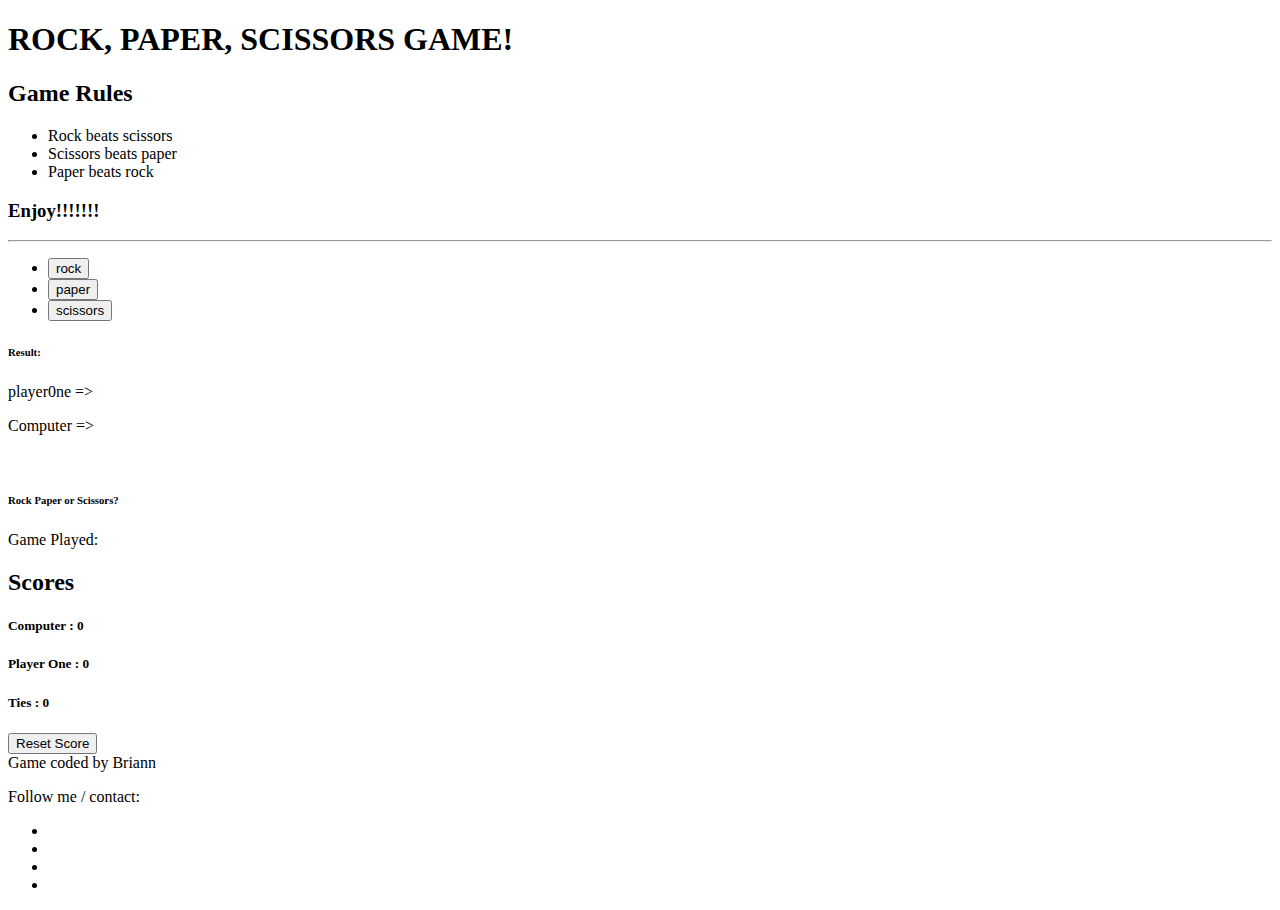
==== index.html @ 9b44d001 "Add files via upload" ====
<!DOCTYPE html>
<html lang="en">
<head>
    <meta charset="UTF-8">
    <meta name="viewport" content="width=device-width, initial-scale=1.0">
    <link rel="stylesheet" href="RPC.css">
    <!-- <link rel="stylesheet" href="https://cdnjs.cloudflare.com/ajax/libs/font-awesome/4.7.0/css/font-awesome.min.css"> -->
    <title>RPC GAME</title>
</head>
<body>
    <main>
        <section class="header">
            <h1>ROCK, PAPER, SCISSORS GAME!</h1>
        </section>
        <section class="instructions">
            <article>
                <h2>Game Rules</h2>
                <div>
                    <ul>
                        <li>Rock beats scissors</li>
                        <li>Scissors beats paper</li>
                        <li>Paper beats rock</li>
                    </ul>
                </div>
                <h3>Enjoy!!!!!!!</h3>
            </article>
        </section>
        <hr>
        <section class="buttons">
            <article class="btn">
                <ul>
                    <li><button class="choose">rock</button></li>
                    <li><button class="choose">paper</button></li>
                    <li><button class="choose">scissors</button></li> 
                </ul>
            </article>
            <section class="dashboard">
            <article class="results">
                <h6>Result:</h6>
                <p>player0ne => <span class="plchoice"></span></p>
                <p>Computer => <span class="cpchoice"></span></p>
                <br>
                <p><h6 class="outcome">Rock Paper or Scissors?</h6></p>
                <div class="played-css">
                    <p>Game Played:<span class="played"></span></p>
               </div>
            </article>
            <article class="scores">
                <h2>Scores</h2>
                <h5>Computer : <span class="computer-score">0</span></h5>
                <h5>Player One : <span class="player0ne-score">0</span> </h5>
                <h5>Ties : <span class="tie-score">0</span> </h5>
            </article>
        </section>
        <div style="display: flex; flex-wrap: wrap; justify-content: space-between;">
            <button class="quit">Reset Score</button>
            <span class="leader"></span>
        </div>
        
        </section>
    </main>
    <footer>
        <div>Game coded by Briann</div>
        <div class="footer"><p>Follow me / contact:</p>
            <ul>
                <li><a href="" class="fa fa-facebook"></a></li>
                <li><a href="" class="fa fa-instagram"></a></li>
                <li><a href="" class="fa fa-twitter"></a></li>
                <li><a href="" class="fa fa-github"></a></li>
            </ul>
        </div>
    </footer>
    <script src="RPC.js"></script>
</body>
</html>
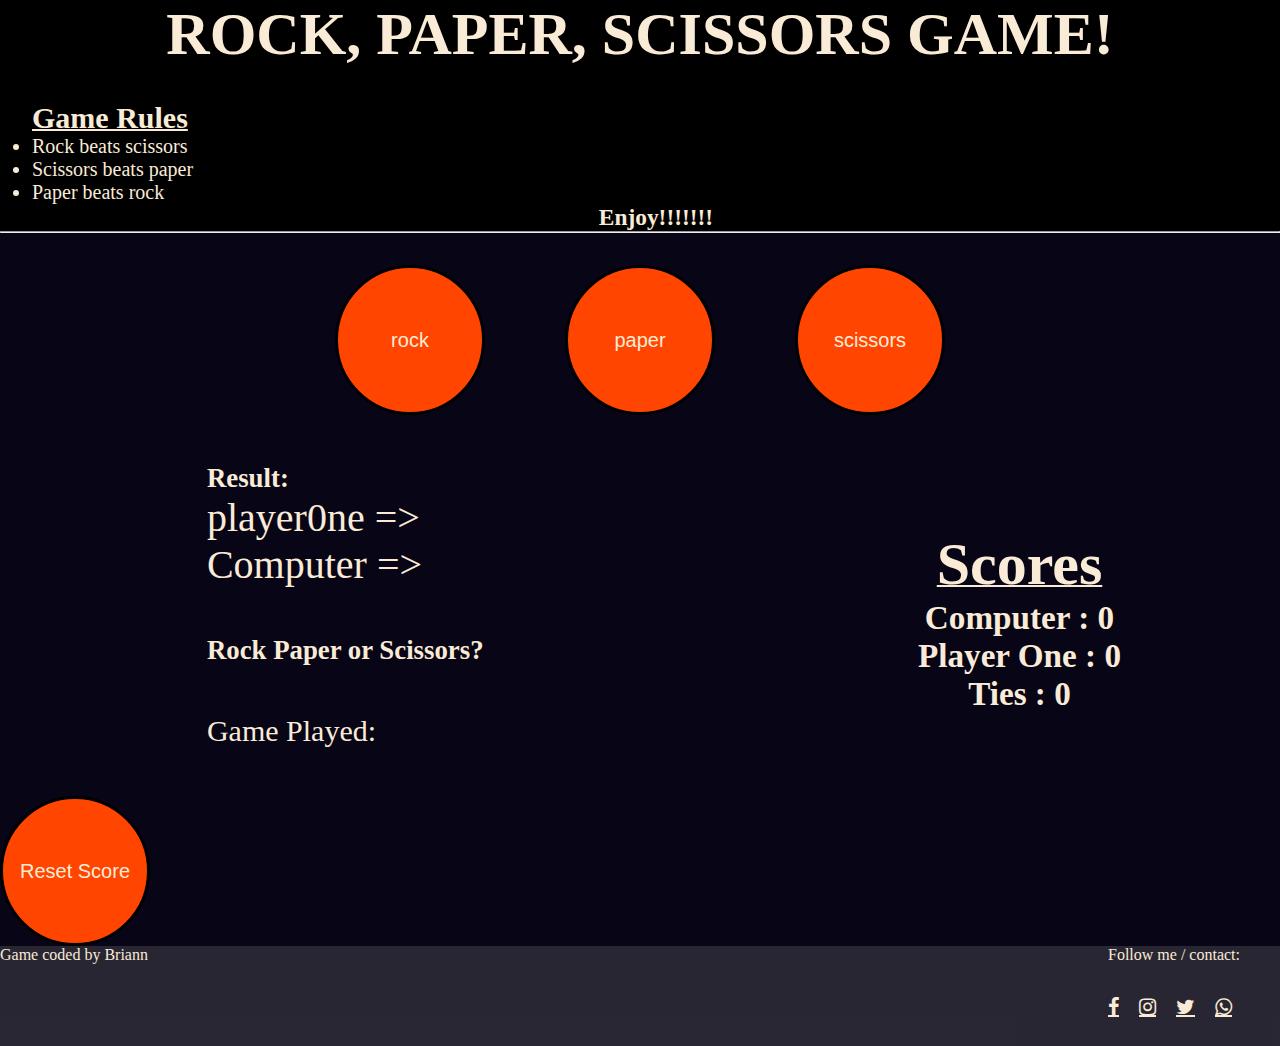
==== commit 25a70615: "Add files via upload" ====
--- a/index.html
+++ b/index.html
@@ -3,8 +3,8 @@
 <head>
     <meta charset="UTF-8">
     <meta name="viewport" content="width=device-width, initial-scale=1.0">
-    <link rel="stylesheet" href="RPC.css">
-    <!-- <link rel="stylesheet" href="https://cdnjs.cloudflare.com/ajax/libs/font-awesome/4.7.0/css/font-awesome.min.css"> -->
+    <link rel="stylesheet" href="style.css">
+    <link rel="stylesheet" href="https://cdnjs.cloudflare.com/ajax/libs/font-awesome/4.7.0/css/font-awesome.min.css">
     <title>RPC GAME</title>
 </head>
 <body>
@@ -63,13 +63,13 @@
         <div>Game coded by Briann</div>
         <div class="footer"><p>Follow me / contact:</p>
             <ul>
-                <li><a href="" class="fa fa-facebook"></a></li>
-                <li><a href="" class="fa fa-instagram"></a></li>
-                <li><a href="" class="fa fa-twitter"></a></li>
-                <li><a href="" class="fa fa-github"></a></li>
+                <li><a href="https://www.facebook.com/morio.kala" class="fa fa-facebook"></a></li>
+                <li><a href="https://instagram.com/briannjosh23?igshid=MzNlNGNkZWQ4Mg==" class="fa fa-instagram"></a></li>
+                <li><a href="https://twitter.com/briannaddyxx23?t=TsJX9eUE42nq3w-PloVBXA&s=09" class="fa fa-twitter"></a></li>
+                <li><a href="https://api.whatsapp.com/send?phone=+254768299380" class="fa fa-whatsapp"></a></li>
             </ul>
         </div>
     </footer>
-    <script src="RPC.js"></script>
+    <script src="main.js"></script>
 </body>
 </html>--- a/style.css
+++ b/style.css
@@ -0,0 +1,98 @@
+*{
+    margin: 0;
+    padding: 0;
+    box-sizing: border-box;
+    color: antiquewhite;
+}
+body{
+    background-color: rgb(8, 5, 22);
+    height: 100vh;
+}
+.header{
+    text-align: center;
+    font-size: 30px;
+    background-color: black;
+}
+h2{
+    text-decoration: 2px underline;
+}
+.instructions{
+    padding-top: 2rem;
+    padding-left: 2rem;
+    font-size: 20px;
+    background-color: black;
+}
+h3{
+    text-align: center;
+}
+.buttons{
+    padding-top: 2rem;
+}
+.btn ul{
+    list-style-type: none;
+    display: flex;
+    justify-content: center;
+    flex-wrap: wrap;
+    gap: 5rem;
+    
+}
+button{
+    background-color: orangered;
+    border: 3px solid black;
+    border-radius: 50%;
+    width: 150px;
+    height: 150px;
+    font-size: 20px;
+}
+button:hover{
+    color: lawngreen;
+}
+.scores{
+    padding-top: 2rem;
+    text-align: center;
+    font-size: 40px;
+}
+.dashboard{
+    display: flex;
+    justify-content: space-around;
+    align-items: center;
+    flex-wrap: wrap;
+}
+.results{
+    padding: 3rem;
+    font-size: 40px;
+}
+footer{
+    background-color: rgba(128, 128, 128, 0.274);
+    color: black;
+    display: flex;
+    justify-content: space-between;
+    flex-wrap: wrap;
+    height: 100px;
+}
+.footer ul{
+    padding-top: 2rem;
+    color: black;
+    padding-right: 3rem;
+    list-style-type: none;
+    display: flex;
+    justify-content: center;
+    align-items: center;
+    gap: 20px;
+    flex-wrap: wrap;
+    font-size: 20px;
+}
+.footer ul :hover{
+    color: aqua;
+}
+.leader{
+    font-size: xx-large;
+    padding-right: 2rem;
+    padding-top: 3rem;
+}
+.played-css{
+    font-size: 30px;
+    text-align: center;
+    padding-right: 11rem;
+    padding-top: 3rem;
+}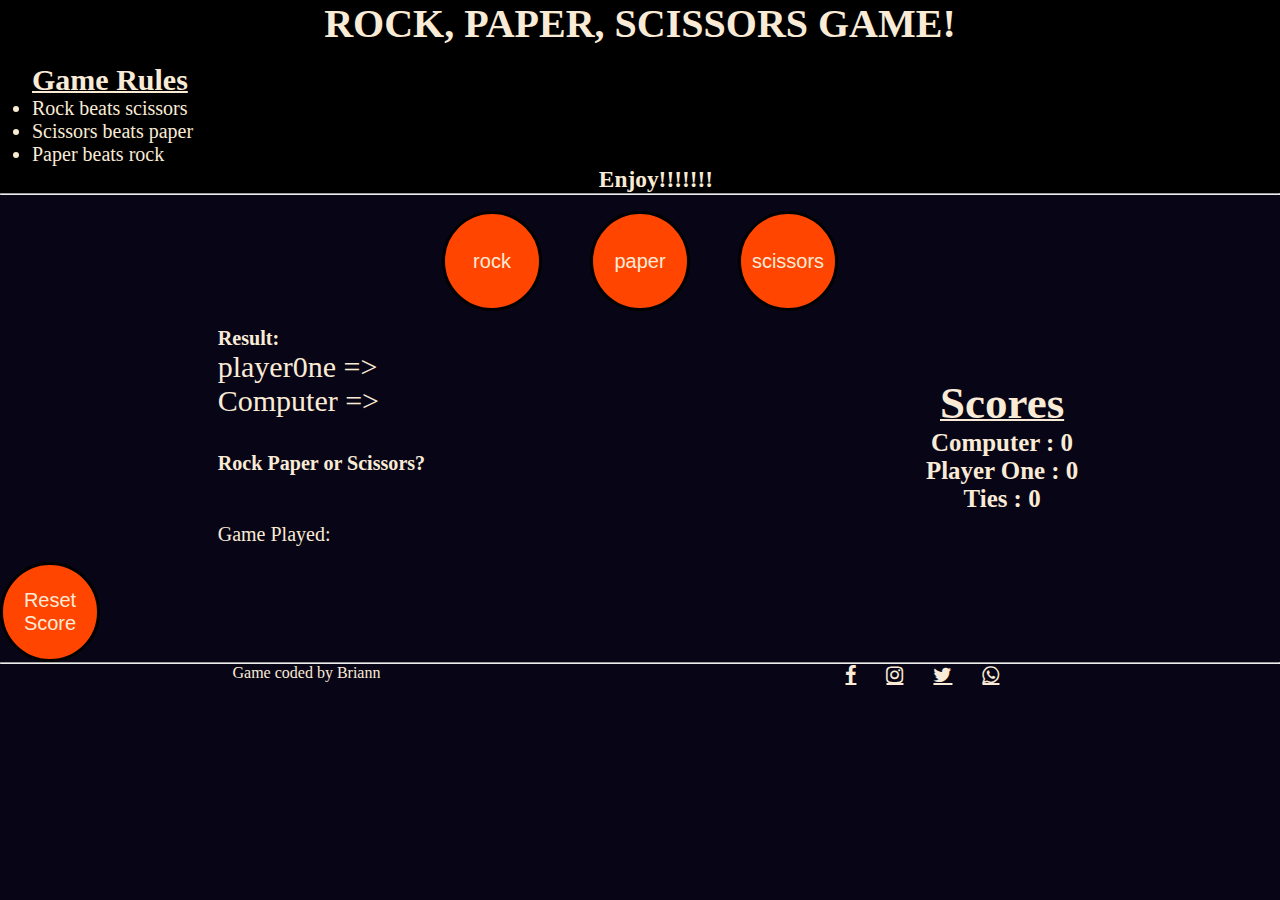
==== commit 25ebb900: "Add files via upload" ====
--- a/index.html
+++ b/index.html
@@ -58,10 +58,10 @@
         </div>
         
         </section>
-    </main>
+    </main> <hr>
     <footer>
         <div>Game coded by Briann</div>
-        <div class="footer"><p>Follow me / contact:</p>
+        <div class="footer">
             <ul>
                 <li><a href="https://www.facebook.com/morio.kala" class="fa fa-facebook"></a></li>
                 <li><a href="https://instagram.com/briannjosh23?igshid=MzNlNGNkZWQ4Mg==" class="fa fa-instagram"></a></li>
--- a/style.css
+++ b/style.css
@@ -10,14 +10,14 @@
 }
 .header{
     text-align: center;
-    font-size: 30px;
+    font-size: 20px;
     background-color: black;
 }
 h2{
     text-decoration: 2px underline;
 }
 .instructions{
-    padding-top: 2rem;
+    padding-top: 1rem;
     padding-left: 2rem;
     font-size: 20px;
     background-color: black;
@@ -26,31 +26,31 @@
     text-align: center;
 }
 .buttons{
-    padding-top: 2rem;
+    padding-top: 1rem;
 }
 .btn ul{
     list-style-type: none;
     display: flex;
     justify-content: center;
     flex-wrap: wrap;
-    gap: 5rem;
+    gap: 3rem;
     
 }
 button{
     background-color: orangered;
     border: 3px solid black;
     border-radius: 50%;
-    width: 150px;
-    height: 150px;
+    width: 100px;
+    height: 100px;
     font-size: 20px;
 }
 button:hover{
     color: lawngreen;
 }
 .scores{
-    padding-top: 2rem;
+    padding-top: 1rem;
     text-align: center;
-    font-size: 40px;
+    font-size: 30px;
 }
 .dashboard{
     display: flex;
@@ -59,26 +59,24 @@
     flex-wrap: wrap;
 }
 .results{
-    padding: 3rem;
-    font-size: 40px;
+    padding: 1rem;
+    font-size: 30px;
 }
 footer{
-    background-color: rgba(128, 128, 128, 0.274);
-    color: black;
     display: flex;
-    justify-content: space-between;
+    justify-content: space-around;
     flex-wrap: wrap;
-    height: 100px;
+    
 }
 .footer ul{
-    padding-top: 2rem;
     color: black;
     padding-right: 3rem;
     list-style-type: none;
     display: flex;
     justify-content: center;
     align-items: center;
-    gap: 20px;
+    flex-direction: row;
+    gap: 30px;
     flex-wrap: wrap;
     font-size: 20px;
 }
@@ -86,12 +84,12 @@
     color: aqua;
 }
 .leader{
-    font-size: xx-large;
+    font-size: 15px;
     padding-right: 2rem;
     padding-top: 3rem;
 }
 .played-css{
-    font-size: 30px;
+    font-size: 20px;
     text-align: center;
     padding-right: 11rem;
     padding-top: 3rem;
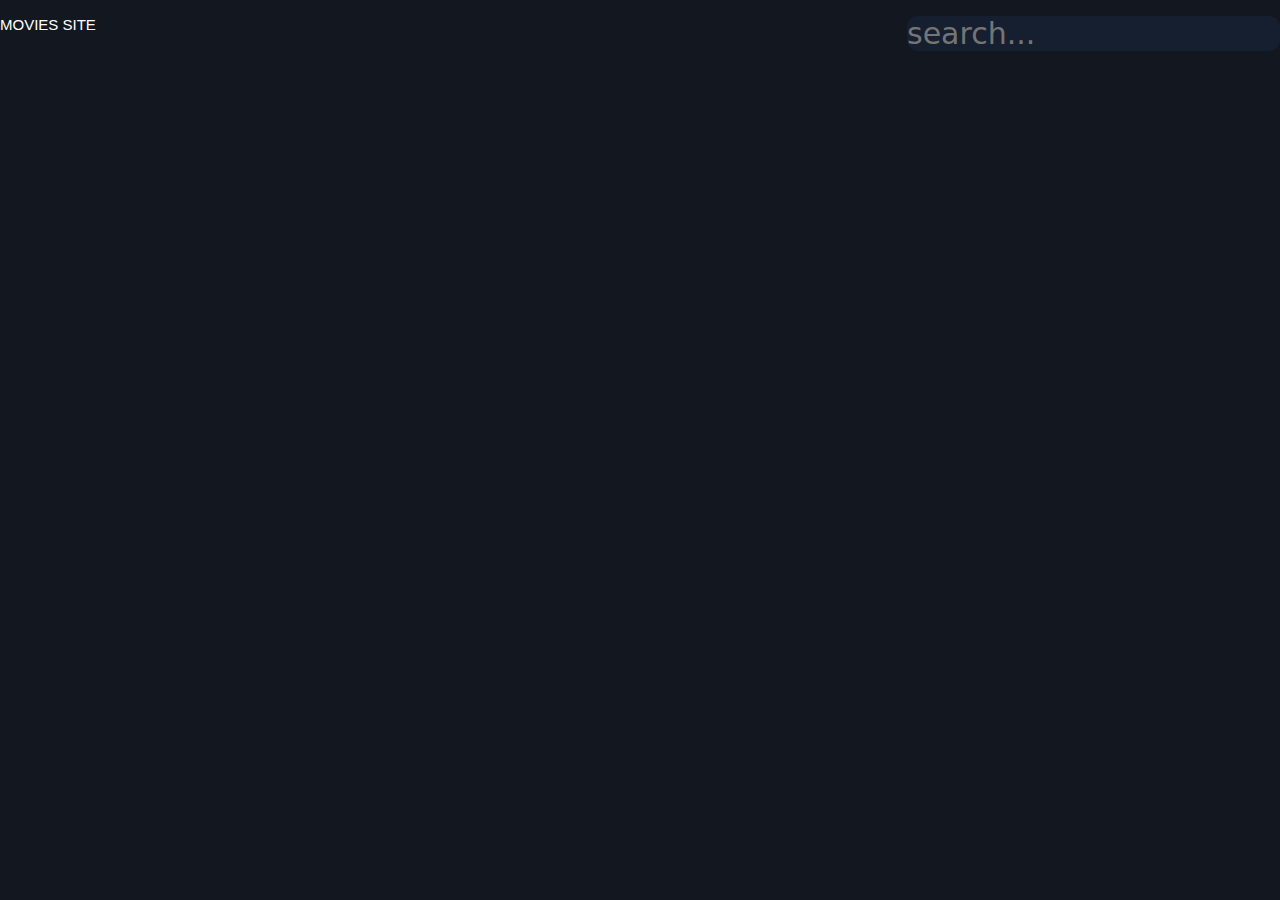
==== commit 436bdafd: "Add files via upload" ====
--- a/index.html
+++ b/index.html
@@ -1,75 +1,32 @@
-<!DOCTYPE html>
-<html lang="en">
-<head>
-    <meta charset="UTF-8">
-    <meta name="viewport" content="width=device-width, initial-scale=1.0">
-    <link rel="stylesheet" href="style.css">
-    <link rel="stylesheet" href="https://cdnjs.cloudflare.com/ajax/libs/font-awesome/4.7.0/css/font-awesome.min.css">
-    <title>RPC GAME</title>
-</head>
-<body>
-    <main>
-        <section class="header">
-            <h1>ROCK, PAPER, SCISSORS GAME!</h1>
-        </section>
-        <section class="instructions">
-            <article>
-                <h2>Game Rules</h2>
-                <div>
-                    <ul>
-                        <li>Rock beats scissors</li>
-                        <li>Scissors beats paper</li>
-                        <li>Paper beats rock</li>
-                    </ul>
-                </div>
-                <h3>Enjoy!!!!!!!</h3>
-            </article>
-        </section>
-        <hr>
-        <section class="buttons">
-            <article class="btn">
-                <ul>
-                    <li><button class="choose">rock</button></li>
-                    <li><button class="choose">paper</button></li>
-                    <li><button class="choose">scissors</button></li> 
-                </ul>
-            </article>
-            <section class="dashboard">
-            <article class="results">
-                <h6>Result:</h6>
-                <p>player0ne => <span class="plchoice"></span></p>
-                <p>Computer => <span class="cpchoice"></span></p>
-                <br>
-                <p><h6 class="outcome">Rock Paper or Scissors?</h6></p>
-                <div class="played-css">
-                    <p>Game Played:<span class="played"></span></p>
-               </div>
-            </article>
-            <article class="scores">
-                <h2>Scores</h2>
-                <h5>Computer : <span class="computer-score">0</span></h5>
-                <h5>Player One : <span class="player0ne-score">0</span> </h5>
-                <h5>Ties : <span class="tie-score">0</span> </h5>
-            </article>
-        </section>
-        <div style="display: flex; flex-wrap: wrap; justify-content: space-between;">
-            <button class="quit">Reset Score</button>
-            <span class="leader"></span>
-        </div>
-        
-        </section>
-    </main> <hr>
-    <footer>
-        <div>Game coded by Briann</div>
-        <div class="footer">
-            <ul>
-                <li><a href="https://www.facebook.com/morio.kala" class="fa fa-facebook"></a></li>
-                <li><a href="https://instagram.com/briannjosh23?igshid=MzNlNGNkZWQ4Mg==" class="fa fa-instagram"></a></li>
-                <li><a href="https://twitter.com/briannaddyxx23?t=TsJX9eUE42nq3w-PloVBXA&s=09" class="fa fa-twitter"></a></li>
-                <li><a href="https://api.whatsapp.com/send?phone=+254768299380" class="fa fa-whatsapp"></a></li>
-            </ul>
-        </div>
-    </footer>
-    <script src="main.js"></script>
-</body>
+<!DOCTYPE html>
+<html lang="en">
+<head>
+    <meta charset="UTF-8">
+    <meta name="viewport" content="width=device-width, initial-scale=1.0">
+    <link rel="stylesheet" href="style.css">
+    <script defer src="main.js"></script>
+    <title>Movie App</title>
+</head>
+<body>
+    <nav class="top-nav">
+        <a class="active" href="#">Movies Site</a>
+        <section class="search-container">
+            <form role="search" id="form">
+                <input type="search" id="query" name="q" placeholder="search...">
+            </form>
+        </section>
+    </nav>
+    <div style="padding-left: 16px;">
+
+        <section id="section" class="main">
+        <!-- <div class="row">
+                <div class="column">
+                    <div class="card">
+                        <center><img src="/images/chair-1840011_640.jpg" class="thumbnail"></center>
+                        <h3>Movie title</h3>
+                    </div>
+                </div>
+            </div> -->
+       </section>
+</body>
 </html>--- a/style.css
+++ b/style.css
@@ -1,96 +1,101 @@
-*{
-    margin: 0;
-    padding: 0;
-    box-sizing: border-box;
-    color: antiquewhite;
-}
-body{
-    background-color: rgb(8, 5, 22);
-    height: 100vh;
-}
-.header{
-    text-align: center;
-    font-size: 20px;
-    background-color: black;
-}
-h2{
-    text-decoration: 2px underline;
-}
-.instructions{
-    padding-top: 1rem;
-    padding-left: 2rem;
-    font-size: 20px;
-    background-color: black;
-}
-h3{
-    text-align: center;
-}
-.buttons{
-    padding-top: 1rem;
-}
-.btn ul{
-    list-style-type: none;
-    display: flex;
-    justify-content: center;
-    flex-wrap: wrap;
-    gap: 3rem;
-    
-}
-button{
-    background-color: orangered;
-    border: 3px solid black;
-    border-radius: 50%;
-    width: 100px;
-    height: 100px;
-    font-size: 20px;
-}
-button:hover{
-    color: lawngreen;
-}
-.scores{
-    padding-top: 1rem;
-    text-align: center;
-    font-size: 30px;
-}
-.dashboard{
-    display: flex;
-    justify-content: space-around;
-    align-items: center;
-    flex-wrap: wrap;
-}
-.results{
-    padding: 1rem;
-    font-size: 30px;
-}
-footer{
-    display: flex;
-    justify-content: space-around;
-    flex-wrap: wrap;
-    
-}
-.footer ul{
-    color: black;
-    padding-right: 3rem;
-    list-style-type: none;
-    display: flex;
-    justify-content: center;
-    align-items: center;
-    flex-direction: row;
-    gap: 30px;
-    flex-wrap: wrap;
-    font-size: 20px;
-}
-.footer ul :hover{
-    color: aqua;
-}
-.leader{
-    font-size: 15px;
-    padding-right: 2rem;
-    padding-top: 3rem;
-}
-.played-css{
-    font-size: 20px;
-    text-align: center;
-    padding-right: 11rem;
-    padding-top: 3rem;
+*{
+    box-sizing: border-box;
+    margin: 0;
+    padding: 0;
+}
+body{
+    background-color: #131720;
+    font-family: sans-serif;
+    color: aliceblue;
+    padding-top: 1rem;
+}
+@media screen and (min-width: 1px){
+    
+
+.top-nav{
+    overflow: hidden;
+    background-color: #131720;
+    display: flex;
+    justify-content: space-between;
+}
+.top-nav a{
+    display: block;
+    color: white;
+    text-align: center;
+    text-decoration: none;
+    font-size: 15px;
+    text-transform: uppercase;
+}
+
+form{
+    background-color: #151f30;
+    border-radius: 11px;
+    display: flex;
+    align-items: center;
+}
+input{
+    all: unset;
+    font: 15px system-ui;
+    color: white;
+    font-size: 20px;
+    
+}
+.row{
+    display: flex;
+    flex-direction: column;
+    justify-content: center;
+    align-items: center;
+    flex-wrap: wrap;
+}
+.thumbnail{
+    height: 200px;
+    width: 150px;
+    border-radius: 19px;
+}
+.card{
+    border-radius: 19px;
+    background-color: #151f30;
+    
+}
+.column{
+    width: 150px;
+}
+.main{
+    padding-top: 2rem;
+    display: flex;
+    flex-wrap: wrap;
+    gap: 2rem;
+}
+}
+
+@media screen and (min-width: 700px){
+    .thumbnail{
+        height: 300px;
+        width: 200px;
+        border-radius: 19px;
+    }
+    form{
+        background-color: #151f30;
+        border-radius: 11px;
+        display: flex;
+        align-items: center;
+    }
+    .main{
+        padding-top: 2rem;
+        display: flex;
+        flex-grow: 1;
+        flex-wrap: wrap;
+        row-gap: 5px;
+        column-gap: 8rem;
+    }
+    .row{
+        display: flex;
+        flex-direction: column;
+        justify-content: center;
+        align-items: center;
+        flex-wrap: wrap;
+    }
+    input{
+        font-size: 30px;
+    }
 }